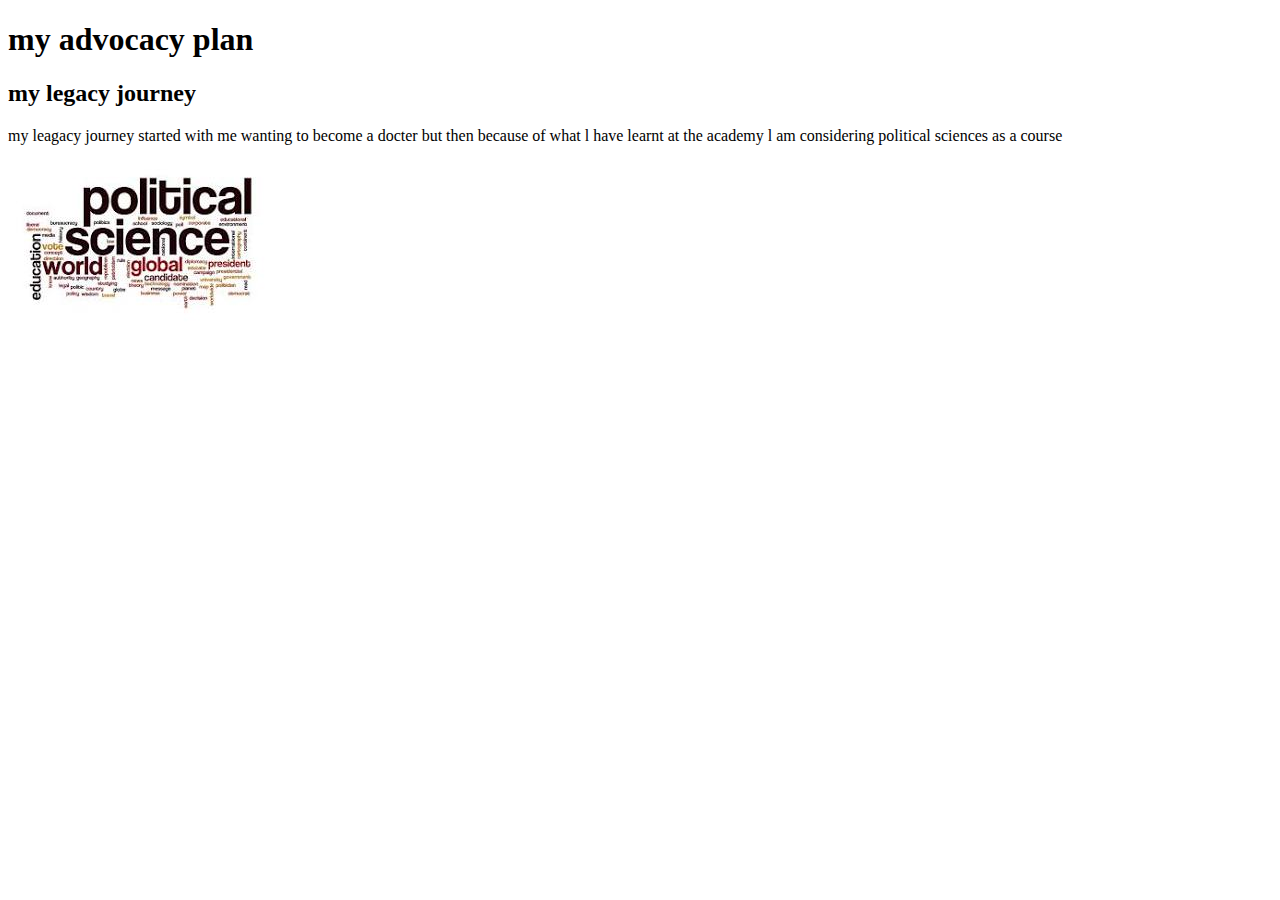
==== index.html @ fdd7fa7d "Update index.html" ====
<!DOCTYPE html>
<html>
<head>
   <title>Sharon's first website</title>
   <meta charset="UTF-8">
</head>


<body>
<h1>my advocacy plan</h1>
<h2>my legacy journey</h2>
<p>my leagacy journey started with me wanting to become a docter but then because of what l have learnt at the academy l am considering political sciences as a course</p>
<img src="image.jpg" alt="Political science" />

</body>
</html>
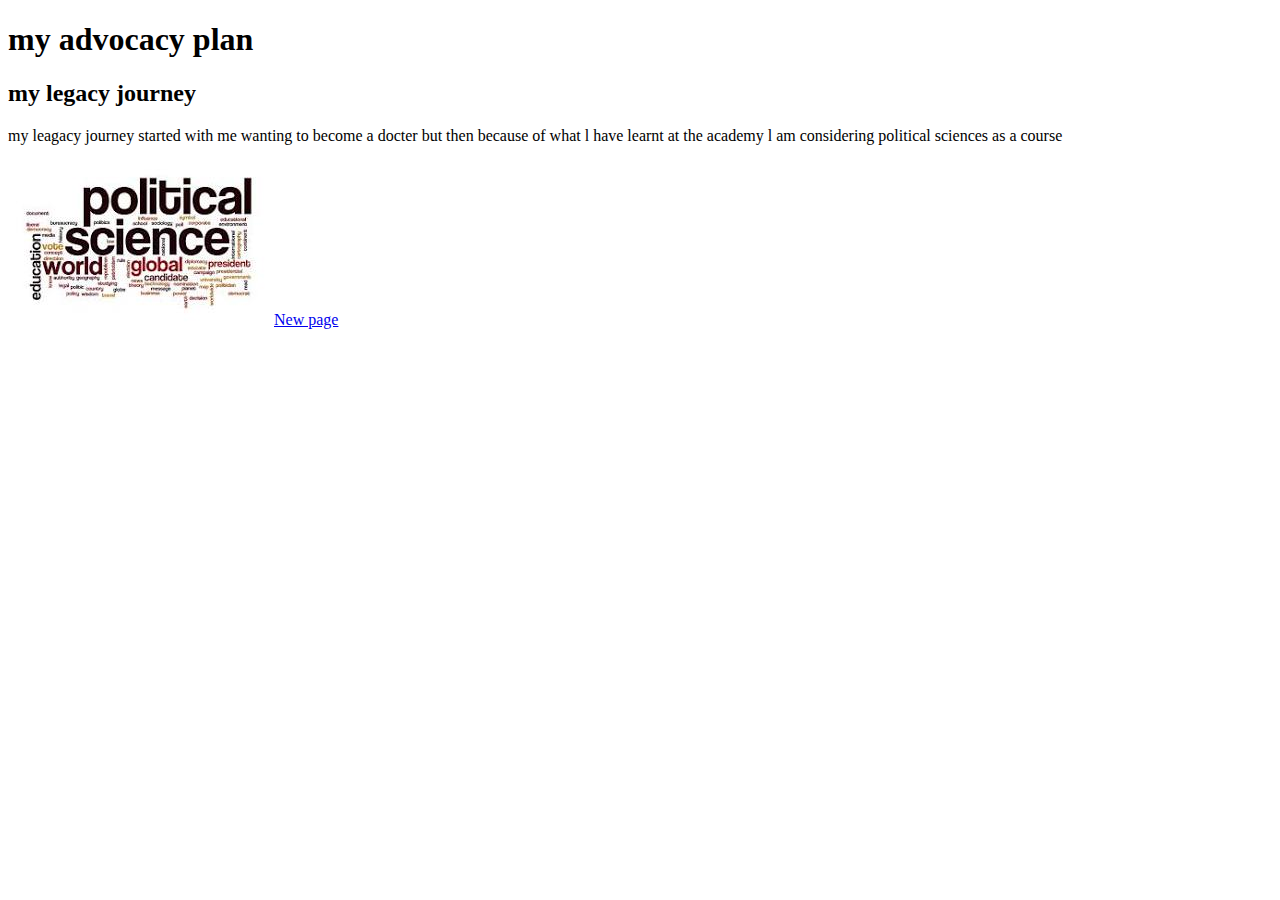
==== commit fdfb9c44: "Update index.html" ====
--- a/index.html
+++ b/index.html
@@ -11,6 +11,6 @@
 <h2>my legacy journey</h2>
 <p>my leagacy journey started with me wanting to become a docter but then because of what l have learnt at the academy l am considering political sciences as a course</p>
 <img src="image.jpg" alt="Political science" />
-
+<a href="new_page.html">New page</a>
 </body>
 </html>
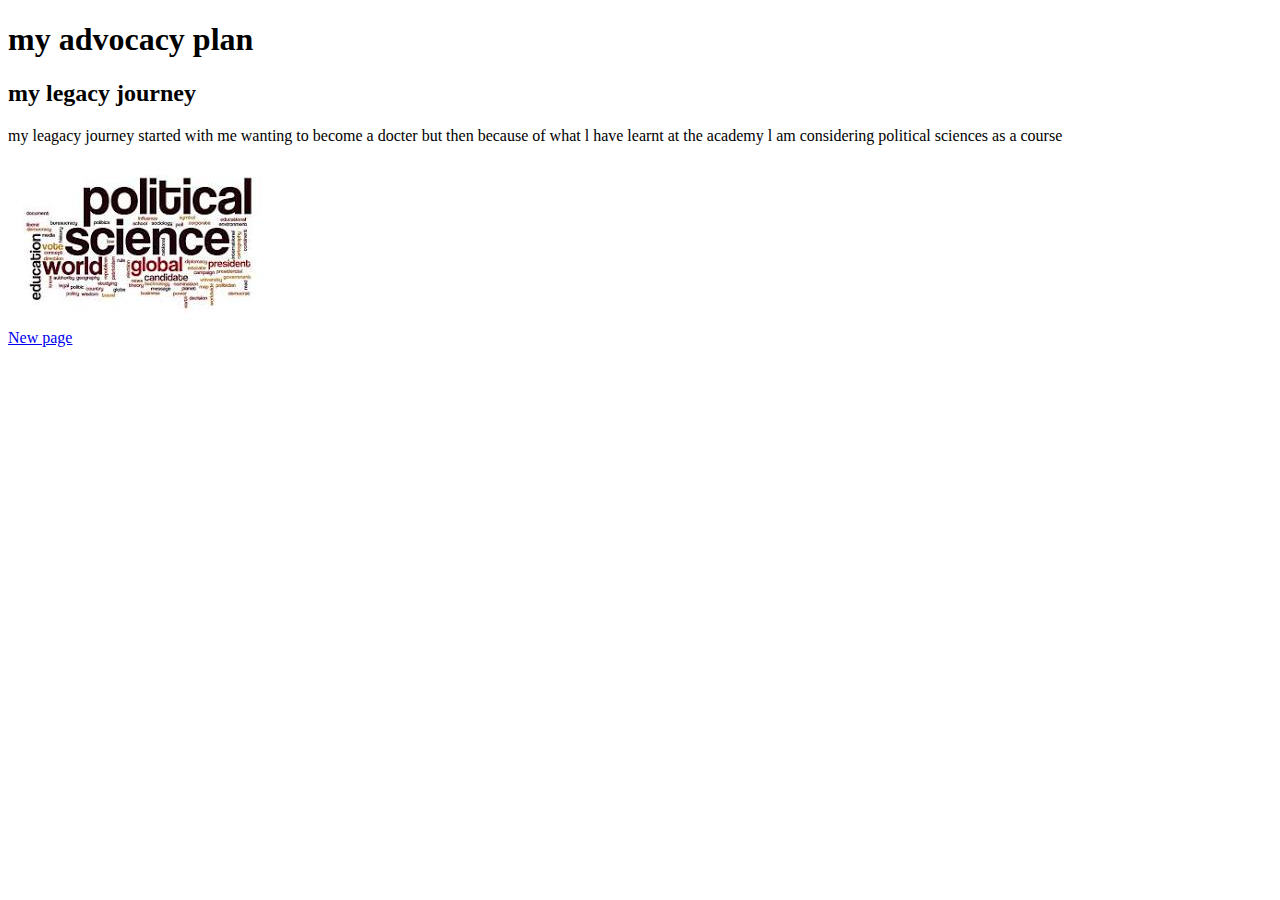
==== commit 7101be2c: "Update index.html" ====
--- a/index.html
+++ b/index.html
@@ -10,7 +10,7 @@
 <h1>my advocacy plan</h1>
 <h2>my legacy journey</h2>
 <p>my leagacy journey started with me wanting to become a docter but then because of what l have learnt at the academy l am considering political sciences as a course</p>
-<img src="image.jpg" alt="Political science" />
+<img src="image.jpg" alt="Political science" /> <br />
 <a href="new_page.html">New page</a>
 </body>
 </html>
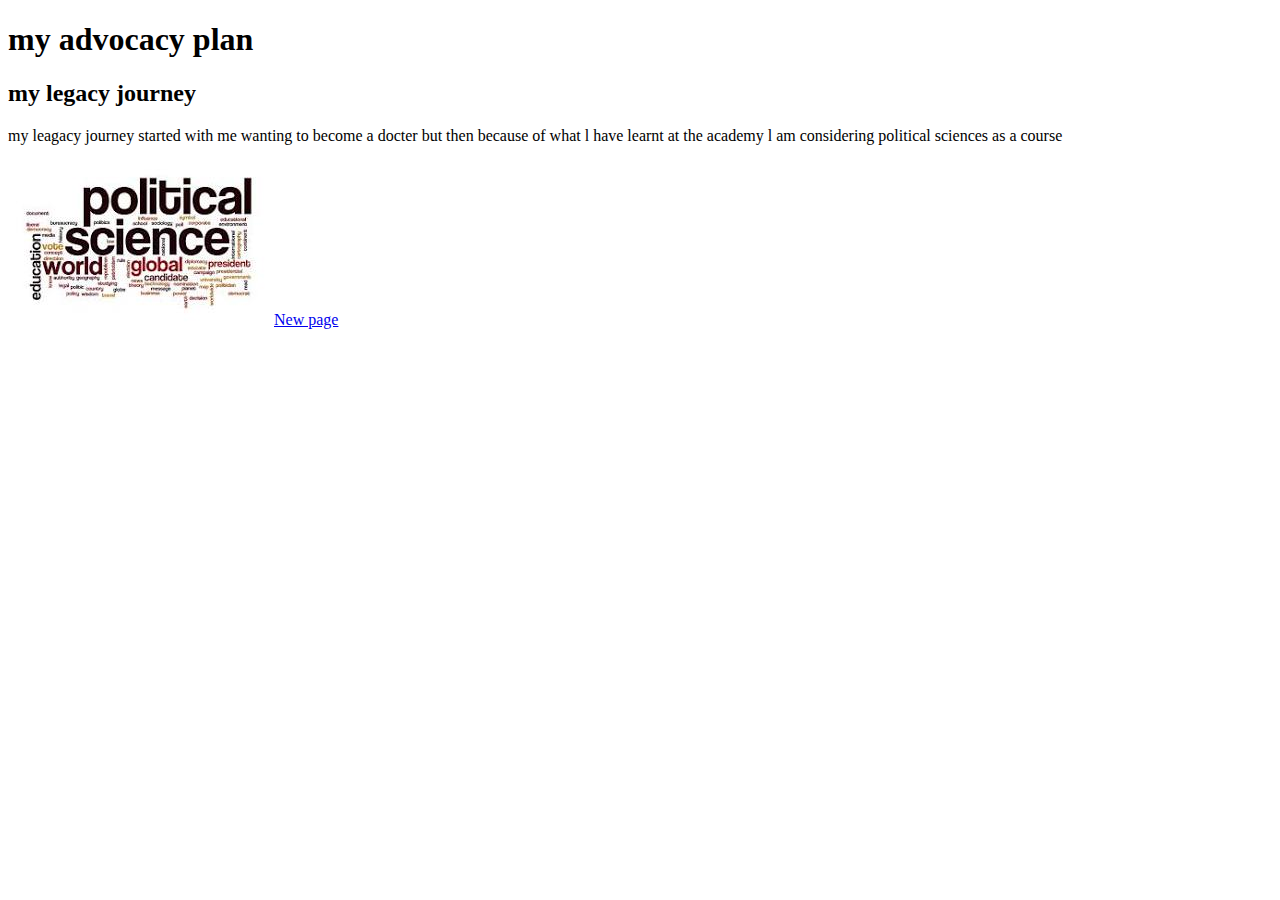
==== commit a655d479: "Add files via upload" ====
--- a/index.html
+++ b/index.html
@@ -10,7 +10,7 @@
 <h1>my advocacy plan</h1>
 <h2>my legacy journey</h2>
 <p>my leagacy journey started with me wanting to become a docter but then because of what l have learnt at the academy l am considering political sciences as a course</p>
-<img src="image.jpg" alt="Political science" /> <br />
+<img src="image.jpg" alt="Political science" />
 <a href="new_page.html">New page</a>
 </body>
 </html>
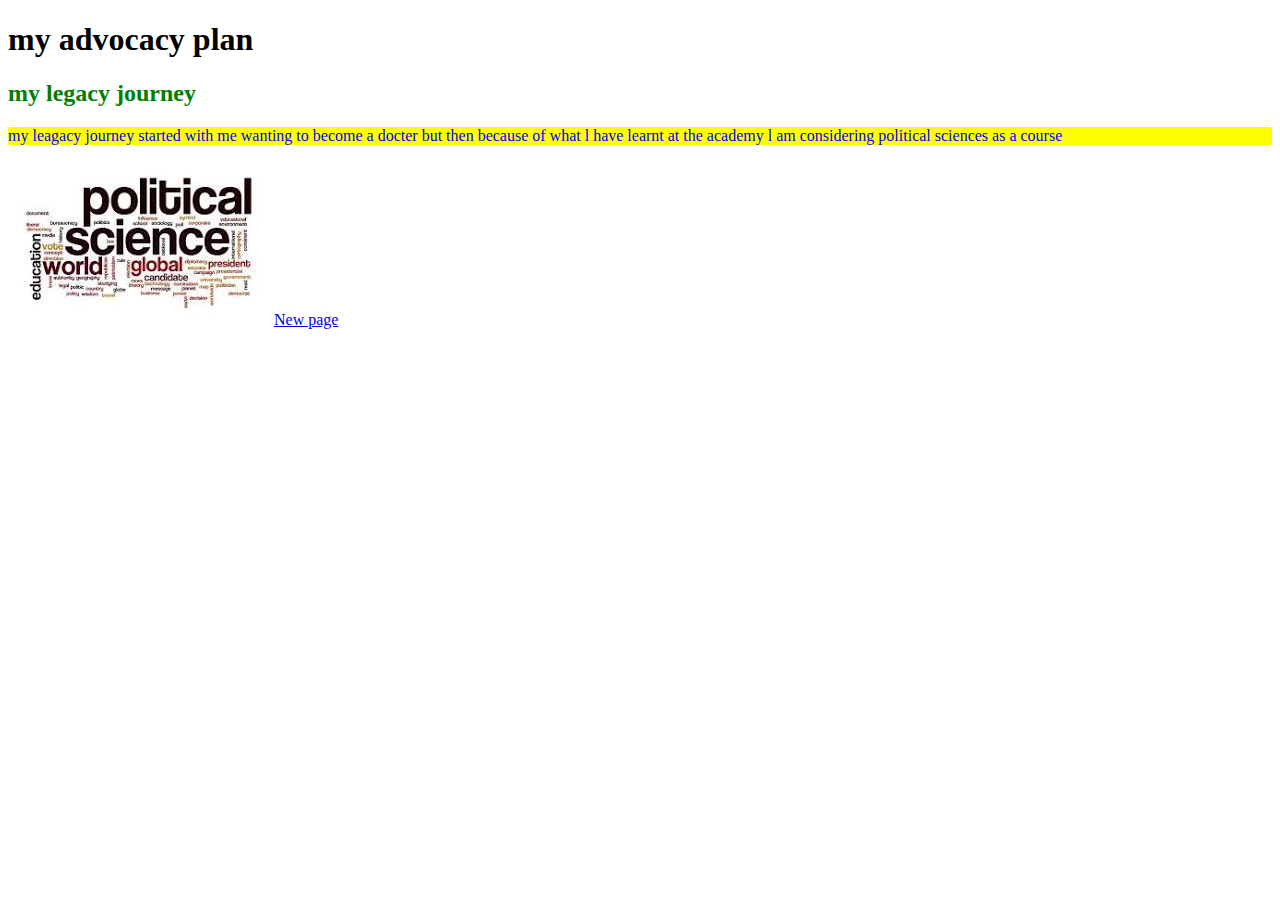
==== commit 05f13ea4: "Update index.html" ====
--- a/index.html
+++ b/index.html
@@ -3,6 +3,7 @@
 <head>
    <title>Sharon's first website</title>
    <meta charset="UTF-8">
+    <link rel="stylesheet" type="text/css" href="my_style.css">
 </head>
 
 
--- a/my_style.css
+++ b/my_style.css
@@ -0,0 +1,16 @@
+<!DOCTYPE css>
+h1{
+font-family: arial;
+color: purple;
+ }
+
+h2{
+font-family: comic-sans;
+color: green;
+ }
+
+p{
+background-color: yellow;
+font-family: calibri;
+color:blue; 
+ }
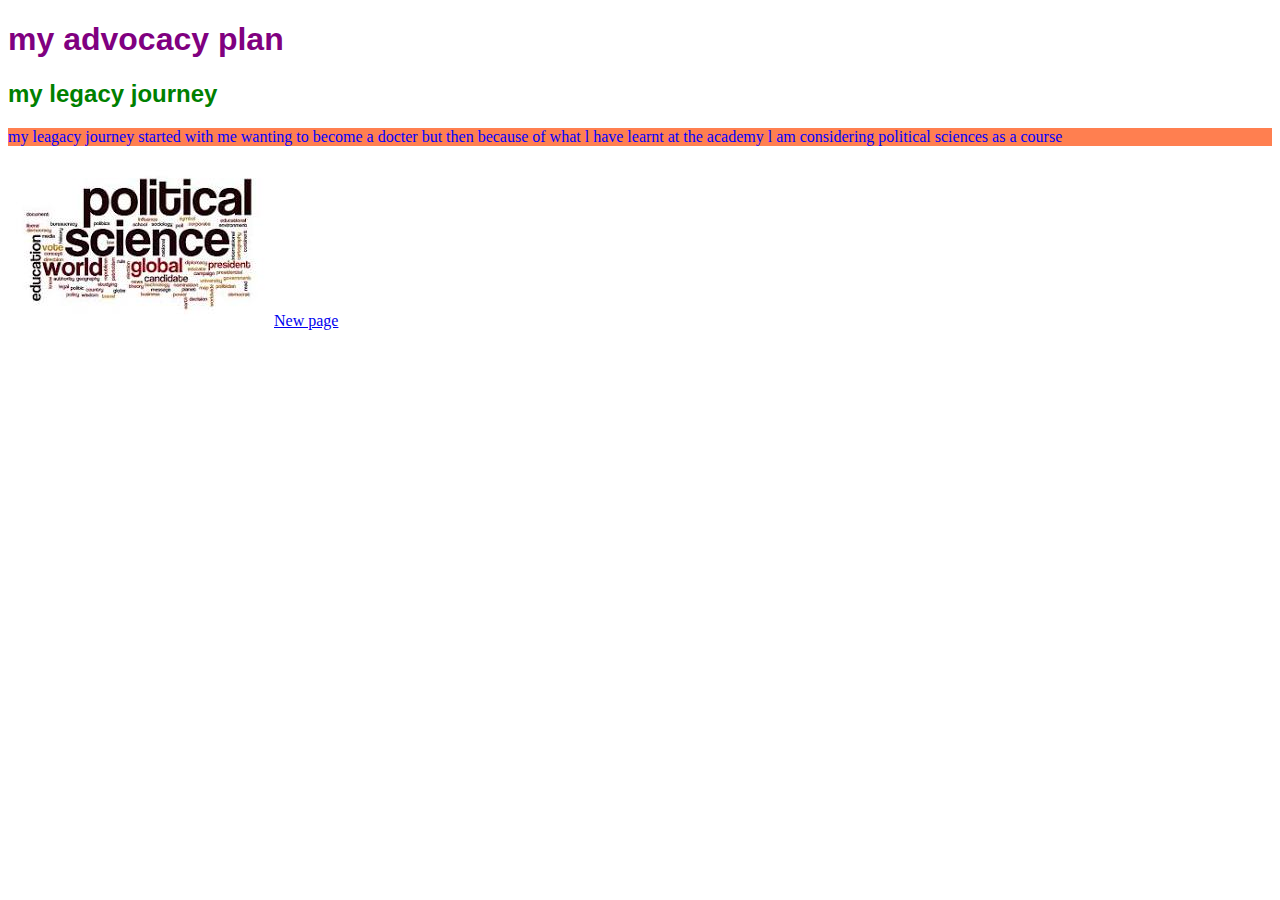
==== commit 32f02023: "Update index.html" ====
--- a/index.html
+++ b/index.html
@@ -3,7 +3,7 @@
 <head>
    <title>Sharon's first website</title>
    <meta charset="UTF-8">
-    <link rel="stylesheet" type="text/css" href="my_style.css">
+    <link rel="stylesheet" href="my_style.css">
 </head>
 
 
--- a/my_style.css
+++ b/my_style.css
@@ -1,16 +1,21 @@
 <!DOCTYPE css>
-h1{
-font-family: arial;
-color: purple;
+
+body {
+	background-color: yellow;
  }
 
-h2{
-font-family: comic-sans;
-color: green;
+h1 {
+	font-family: Helvetica;
+	color: purple;
  }
 
-p{
-background-color: yellow;
-font-family: calibri;
-color:blue; 
+h2 {
+	font-family: Arial;
+	color: green;
  }
+
+p {
+	background-color: coral;
+	font-family: calibri;
+	color:blue; 
+ }
